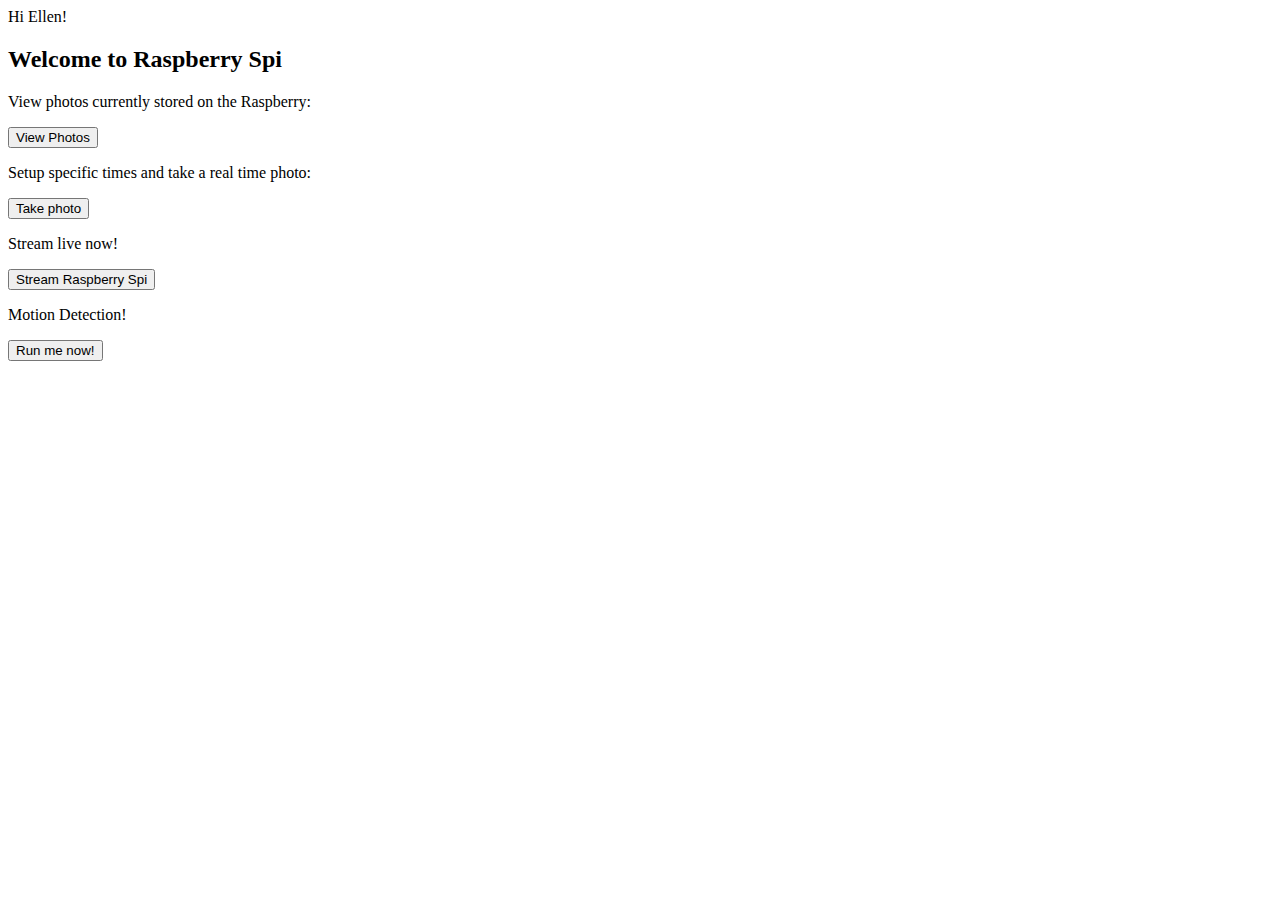
==== index.html @ c1d46bb1 "first commit" ====
<html>

<body>
<h1></h1>
<p>Hi Ellen!</p>
<h2>Welcome to Raspberry Spi</h2>

<p>View photos currently stored on the Raspberry:</p>
<form action="http://37.228.209.172/photos">
<input type="submit" value="View Photos">
</form>

<p>Setup specific times and take a real time photo:</p>
<form action="http://37.228.209.172/cgi-bin/testing.cgi" method="get">
<input type="submit" value="Take photo">
</form>

<p>Stream live now!</p>
<form action="http://37.228.209.172/cgi-bin/ellen.cgi">
<input type="submit" value="Stream Raspberry Spi">
</form>

<p>Motion Detection!</p>
<form action="http://37.228.209.172/motion.html" method="get">
<input type="submit" value="Run me now!">
</form>

</body>
</html>
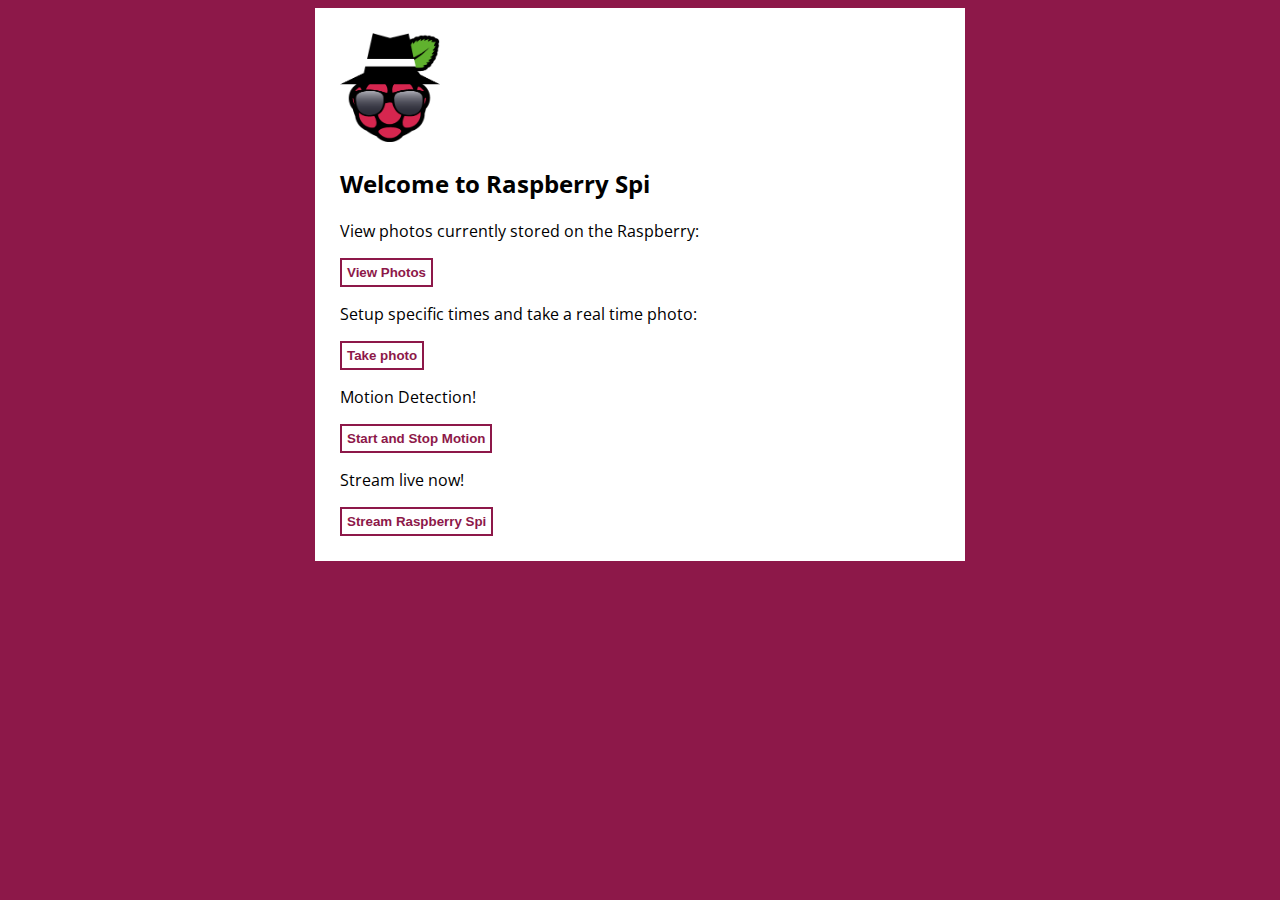
==== commit c20432ea: "Updated web page to look better" ====
--- a/index.html
+++ b/index.html
@@ -1,8 +1,19 @@
+<!DOCTYPE html>
 <html>
 
+<head>
+<title>Raspberry Spi</title>
+<link href="css/main.css" rel="stylesheet" type="text/css">
+<link rel="shortcut icon" href="http://37.228.209.172/raspberrySpi.ico">
+<link rel="apple-touch-icon" href="http://37.228.209.172/raspberrySpi.ico">
+</head>
+
 <body>
-<h1></h1>
-<p>Hi Ellen!</p>
+<div id="wrap">
+<div class="logo">
+<img src="img/raspberrySPY.png" alt="Raspberry Spi" />
+</div>
+
 <h2>Welcome to Raspberry Spi</h2>
 
 <p>View photos currently stored on the Raspberry:</p>
@@ -15,15 +26,18 @@
 <input type="submit" value="Take photo">
 </form>
 
+<p>Motion Detection!</p>
+<form action="http://37.228.209.172/motion.html" method="get">
+<input type="submit" value="Start and Stop Motion">
+</form>
+
 <p>Stream live now!</p>
 <form action="http://37.228.209.172/cgi-bin/ellen.cgi">
 <input type="submit" value="Stream Raspberry Spi">
 </form>
 
-<p>Motion Detection!</p>
-<form action="http://37.228.209.172/motion.html" method="get">
-<input type="submit" value="Run me now!">
-</form>
 
+</div>
 </body>
+
 </html>
--- a/css/main.css
+++ b/css/main.css
@@ -0,0 +1,34 @@
+@import url(http://fonts.googleapis.com/css?family=Open+Sans:400,700,800);
+ body {
+    font-family: 'Open Sans', sans-serif;
+    background: #8d1849;
+}
+#wrap {
+    background: #fff;
+    max-width: 600px;
+    margin: 0 auto;
+    padding: 25px;
+}
+/* Logo */
+
+.logo {
+    width: 200px;
+}
+.logo img {
+    width: 50%;
+}
+/* buttons */
+
+input[type="submit"] {
+    border: 2px solid #8d1849;
+    text-decoration: none;
+    color: #8d1849;
+    background: #fff;
+    font-weight: bold;
+    padding: 5px;
+}
+input[type="submit"]:hover {
+    color: #fff;
+    background: #8d1849;
+    cursor: pointer;
+}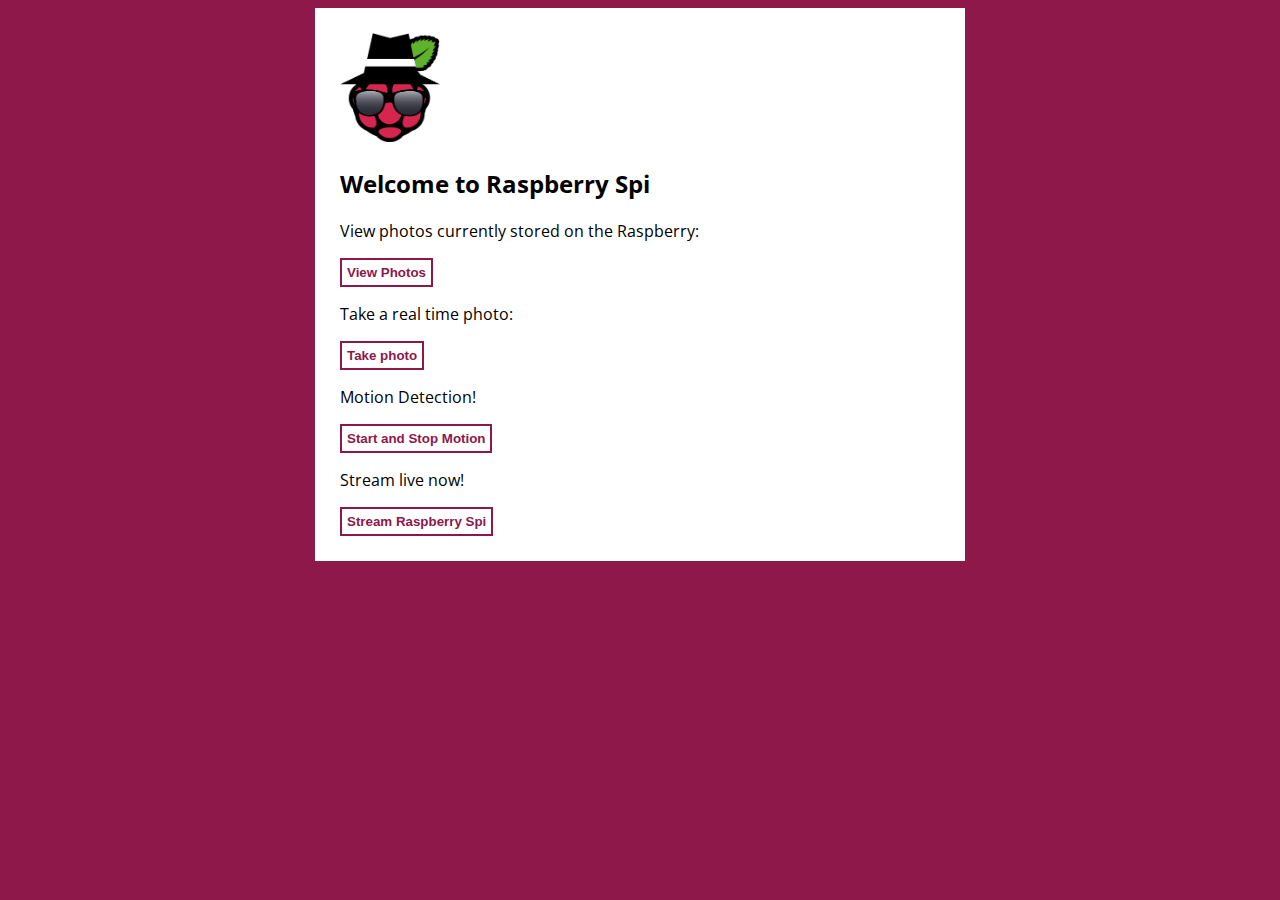
==== commit f7ad6d6b: "Updated motion detection page. On & Off indicator added. Updated index.html text on screen" ====
--- a/index.html
+++ b/index.html
@@ -21,7 +21,7 @@
 <input type="submit" value="View Photos">
 </form>
 
-<p>Setup specific times and take a real time photo:</p>
+<p>Take a real time photo:</p>
 <form action="http://37.228.209.172/cgi-bin/testing.cgi" method="get">
 <input type="submit" value="Take photo">
 </form>
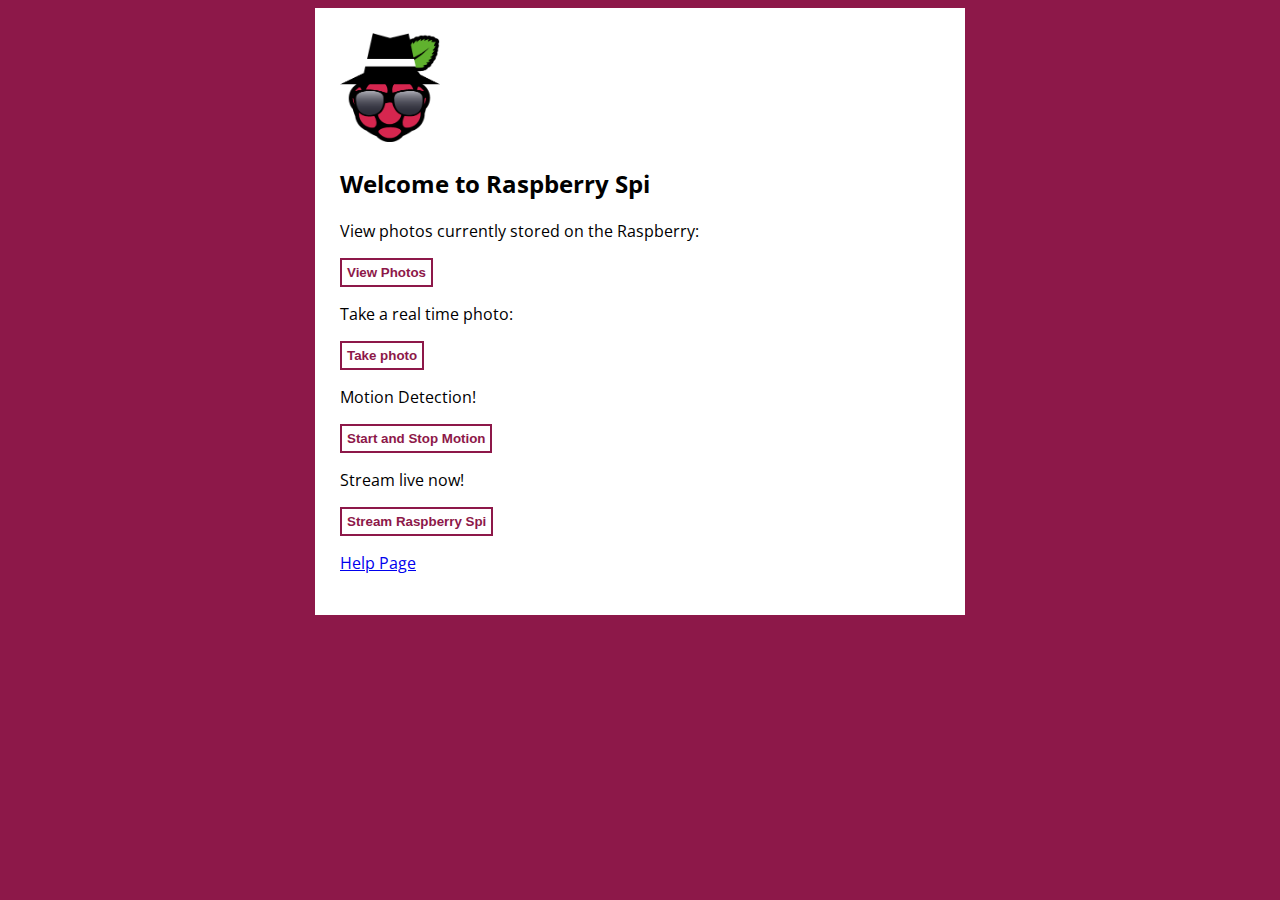
==== commit 44f48fcc: "Updated Help Page to contain more questions. Added footer to all webpages and added link to the help" ====
--- a/index.html
+++ b/index.html
@@ -4,8 +4,8 @@
 <head>
 <title>Raspberry Spi</title>
 <link href="css/main.css" rel="stylesheet" type="text/css">
-<link rel="shortcut icon" href="http://37.228.209.172/raspberrySpi.ico">
-<link rel="apple-touch-icon" href="http://37.228.209.172/raspberrySpi.ico">
+<link rel="shortcut icon" href="raspberrySpi.ico">
+<link rel="apple-touch-icon" href="raspberrySpi.ico">
 </head>
 
 <body>
@@ -17,25 +17,30 @@
 <h2>Welcome to Raspberry Spi</h2>
 
 <p>View photos currently stored on the Raspberry:</p>
-<form action="http://37.228.209.172/photos">
+<form action="viewPictures.php">
 <input type="submit" value="View Photos">
 </form>
 
 <p>Take a real time photo:</p>
-<form action="http://37.228.209.172/cgi-bin/testing.cgi" method="get">
+<form action="cgi-bin/liveFrame.cgi" method="get">
 <input type="submit" value="Take photo">
 </form>
 
 <p>Motion Detection!</p>
-<form action="http://37.228.209.172/motion.html" method="get">
+<form action="motion.html" method="get">
 <input type="submit" value="Start and Stop Motion">
 </form>
 
 <p>Stream live now!</p>
-<form action="http://37.228.209.172/cgi-bin/ellen.cgi">
+<form action="cgi-bin/ellen.cgi">
 <input type="submit" value="Stream Raspberry Spi">
 </form>
 
+<div id="footer">
+	<p> <a href="/help.html">Help Page</a> </p>
+<div>
+
+</div>
 
 </div>
 </body>
--- a/css/main.css
+++ b/css/main.css
@@ -27,8 +27,25 @@
     font-weight: bold;
     padding: 5px;
 }
+
 input[type="submit"]:hover {
     color: #fff;
     background: #8d1849;
     cursor: pointer;
-}+}
+
+input [type="reset"] {
+   border: 2px solid #8d1849
+   text-decoration: none;
+   color: #8d1849;
+   background: #fff;
+   font-weight: bold;
+   padding: 5px;
+}
+
+
+input[type="reset"]:hover {
+   color: #fff
+   background: #8d1849
+   cursor: pointer;
+}
